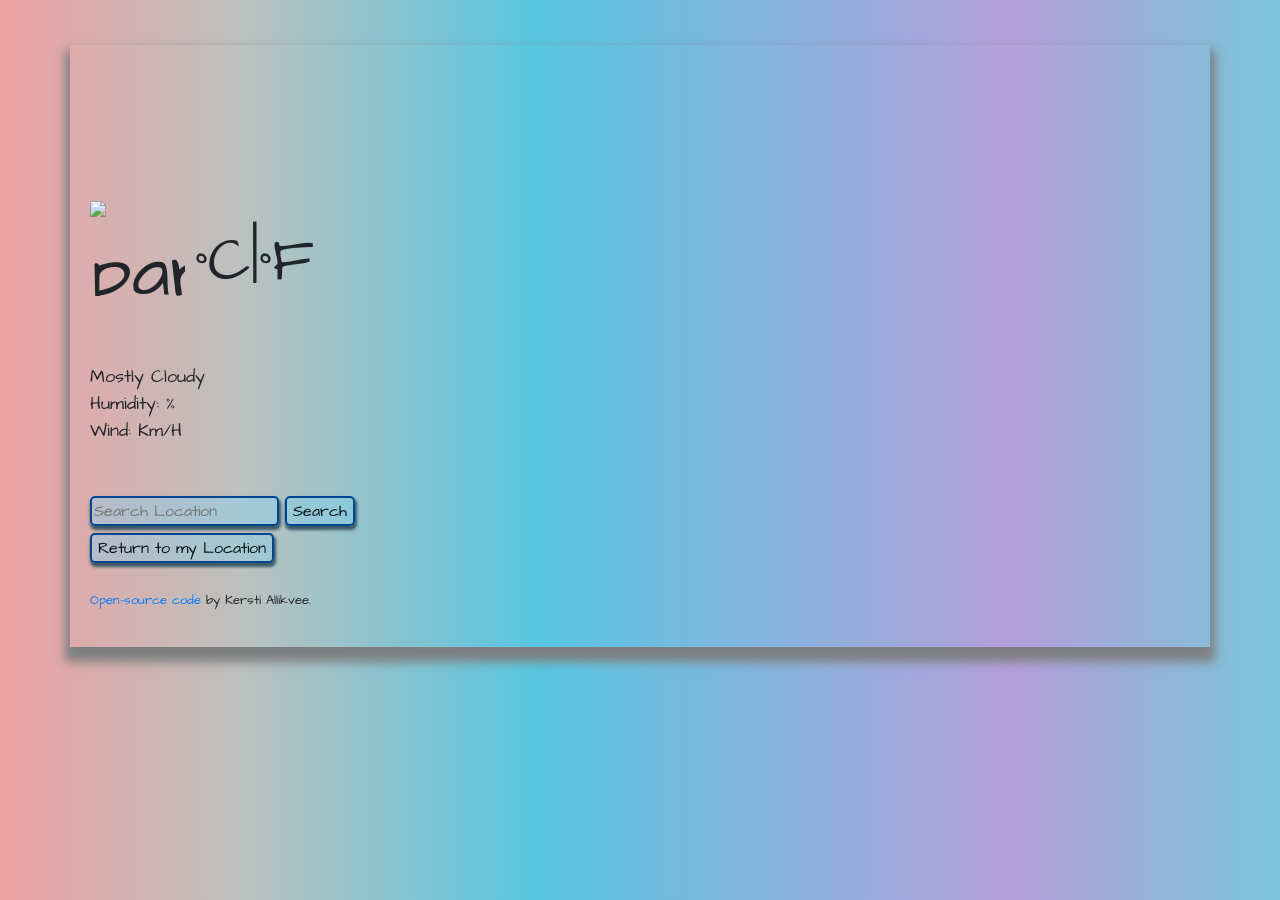
==== weather.html @ 1588f959 "added current time" ====
<!DOCTYPE html>
<html>
  <head>
    <title>Weather</title>
    <meta charset="UTF-8" />
    <meta name="viewport" content="width=device-width, initial-scale=1.0" />
    <script src="https://unpkg.com/axios/dist/axios.min.js"></script>
    <link
      rel="stylesheet"
      href="https://stackpath.bootstrapcdn.com/bootstrap/4.5.2/css/bootstrap.min.css"
      integrity="sha384-JcKb8q3iqJ61gNV9KGb8thSsNjpSL0n8PARn9HuZOnIxN0hoP+VmmDGMN5t9UJ0Z"
      crossorigin="anonymous"
    />
    <link rel="stylesheet" href="src/style.css" />
    <script
      src="https://kit.fontawesome.com/ed2a0d7f0e.js"
      crossorigin="anonymous"
    ></script>
    <link
      href="https://fonts.googleapis.com/css2?family=Architects+Daughter&family=Sansita+Swashed:wght@500&display=swap"
      rel="stylesheet"
    />
  </head>
  <body>
    <div class="container">
      <div class="weather">
        <h3 id="date"></h3>
        <br />
        <h2><i class="fas fa-map-marker-alt"></i> <span id="city"></span></h2>
        <br />
        <div class="clearfix weather-temperature">
          <img
            src="https://ssl.gstatic.com/onebox/weather/64/partly_cloudy.png"
            alt="partly"
            class="float-left"
            id="weather-icon"
          />
          <div class="float-left">
            <strong id="temperature"></strong>
            <small>°C|°F</small>
          </div>
        </div>
        <br />
        <div class="row">
          <div class="col-6">
            <ul>
              <li id="description">Mostly Cloudy</li>
              <li>Humidity: <span id="humidity"></span>%</li>
              <li>Wind: <span id="wind"></span> km/h</li>
            </ul>
          </div>
        </div>
        <div class="search-form">
          <form id="search-city">
            <input type="text" id="text-input" placeholder="Search Location" />
            <input type="submit" id="search" value="Search" />
            <i class="fas fa-map-marker-alt"></i>
            <br />
            <button class="location">Return to my Location</button>
          </form>
        </div>
      </div>
      <br />
      <p class="name">
        <small>
          <a href="https://github.com/KerstiA/WeatherApp">Open-source code</a>
          by Kersti Allikvee.
        </small>
      </p>
    </div>
    <script src="src/index.js"></script>
  </body>
</html>
---- src/style.css ----
body {
  background-image: linear-gradient(
    to right,
    #eea2a2 0%,
    #bbc1bf 19%,
    #57c6e1 42%,
    #b49fda 79%,
    #7ac5d8 100%
  );
}
.container {
  font-family: "Architects Daughter", cursive;
  box-shadow: #7e7f80 0px 10px 10px 5px;
  margin: 45px auto;
  padding: 20px;
  background-image: url(https://media.9news.com/assets/KUSA/images/a57f9eb0-bab3-4b1a-926a-102421b9a3ac/a57f9eb0-bab3-4b1a-926a-102421b9a3ac_1140x641.jpg);
}
.weather-temperature img {
  margin-right: 10px;
  height: 95px;
  width: 95px;
}
.float-left {
  font-size: 75px;
  margin-bottom: 25px;
}
#city {
  font-size: 60px;
  font-weight: bolder;
}
h3 {
  font-size: 24px;
}
ul {
  padding: 0;
  margin-bottom: 45px;
}
li {
  list-style: none;
  font-size: 18px;
  text-transform: capitalize;
}

.location {
  margin-top: 5px;
}
#search,
#text-input,
.location {
  border: rgb(1, 70, 148) 2px solid;
  border-radius: 5px;
  color: rgb(4, 16, 19);
  background-color: rgba(124, 209, 243, 0.377);
  box-shadow: rgb(57, 89, 99) 1px 3px 3px 1px;
}

.fa-map-marker-alt {
  font-size: 26px;
  margin-right: 5px;
}
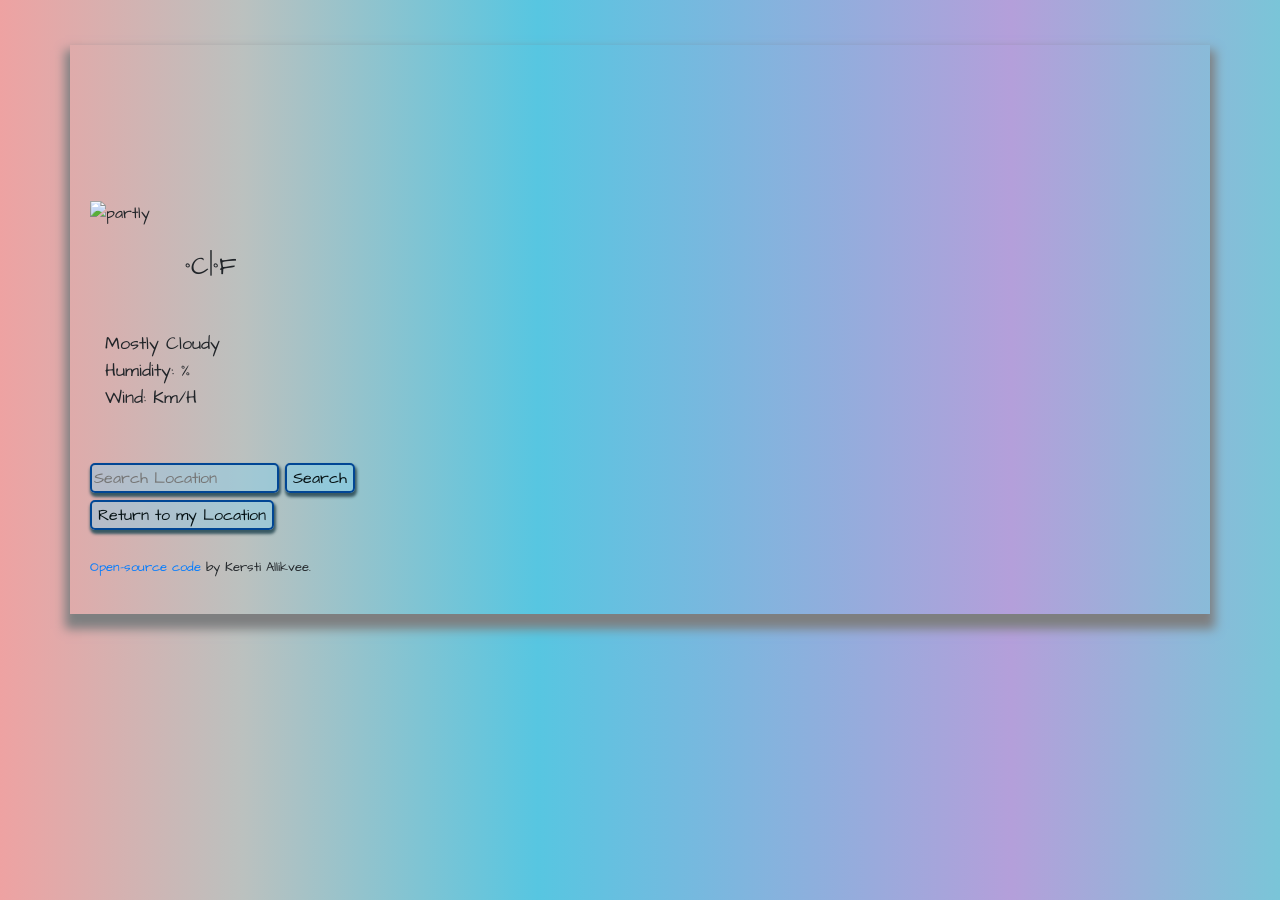
==== commit bff400c7: "adding search engine function" ====
--- a/weather.html
+++ b/weather.html
@@ -35,13 +35,15 @@
             class="float-left"
             id="weather-icon"
           />
-          <div class="float-left">
-            <strong id="temperature"></strong>
-            <small>°C|°F</small>
+
+          <div class="col-6">
+            <div class="float">
+              <strong id="temperature"></strong>
+              °C|°F
+            </div>
           </div>
-        </div>
-        <br />
-        <div class="row">
+
+          <br />
           <div class="col-6">
             <ul>
               <li id="description">Mostly Cloudy</li>
--- a/src/style.css
+++ b/src/style.css
@@ -16,17 +16,21 @@
   background-image: url(https://media.9news.com/assets/KUSA/images/a57f9eb0-bab3-4b1a-926a-102421b9a3ac/a57f9eb0-bab3-4b1a-926a-102421b9a3ac_1140x641.jpg);
 }
 .weather-temperature img {
-  margin-right: 10px;
-  height: 95px;
-  width: 95px;
+  margin-right: 5px;
+  height: 90px;
+  width: 90px;
 }
-.float-left {
-  font-size: 75px;
+#temperature {
+  font-size: 70px;
   margin-bottom: 25px;
 }
 #city {
   font-size: 60px;
   font-weight: bolder;
+}
+.float {
+  font-size: 25px;
+  margin-top: 0;
 }
 h3 {
   font-size: 24px;
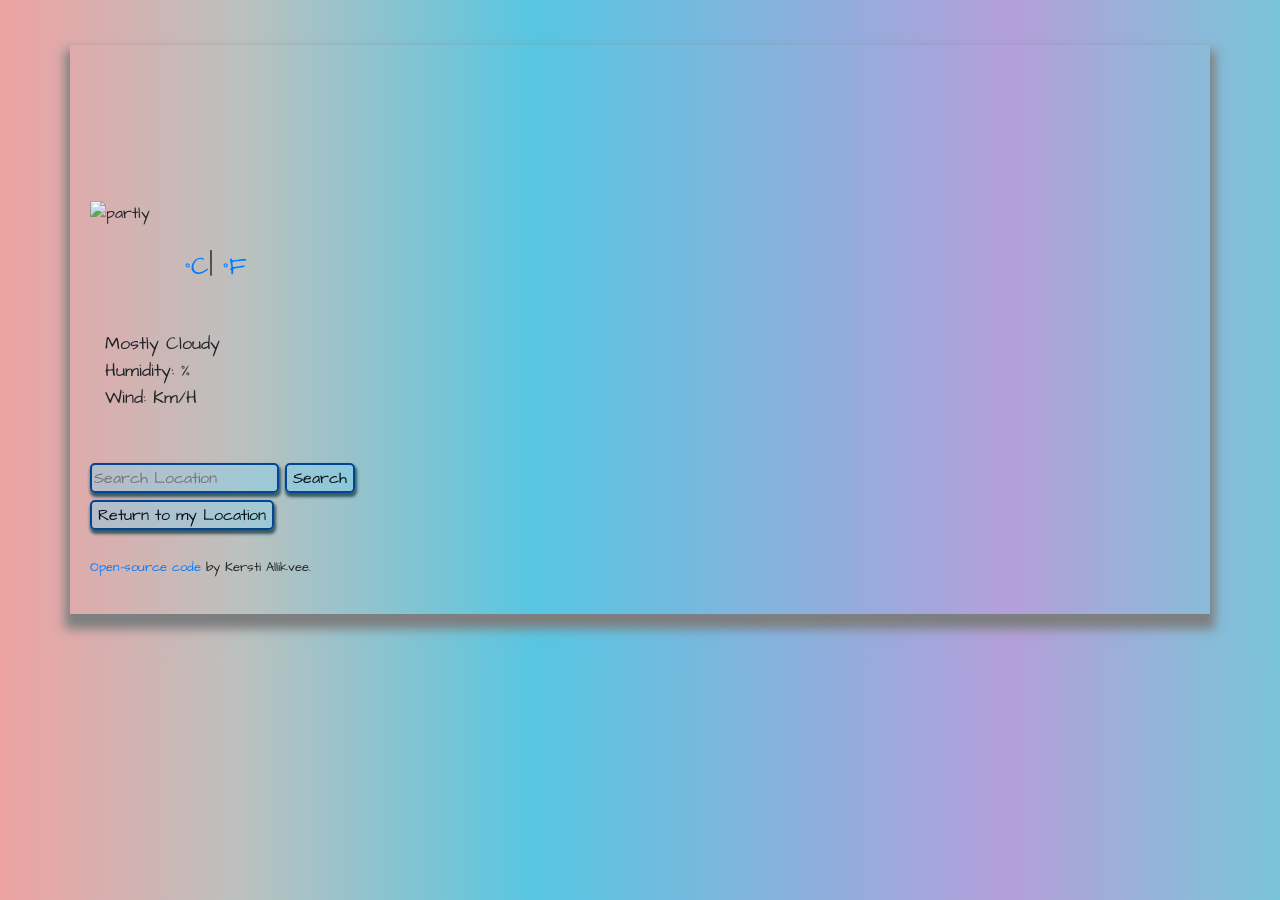
==== commit d4e08046: "added celsius to fahrenheit converter" ====
--- a/weather.html
+++ b/weather.html
@@ -39,7 +39,10 @@
           <div class="col-6">
             <div class="float">
               <strong id="temperature"></strong>
-              °C|°F
+              <span class="units"
+                ><a href="#" id="celsius">°C</a>|
+                <a href="#" id="fahrenheit">°F</a>
+              </span>
             </div>
           </div>
 
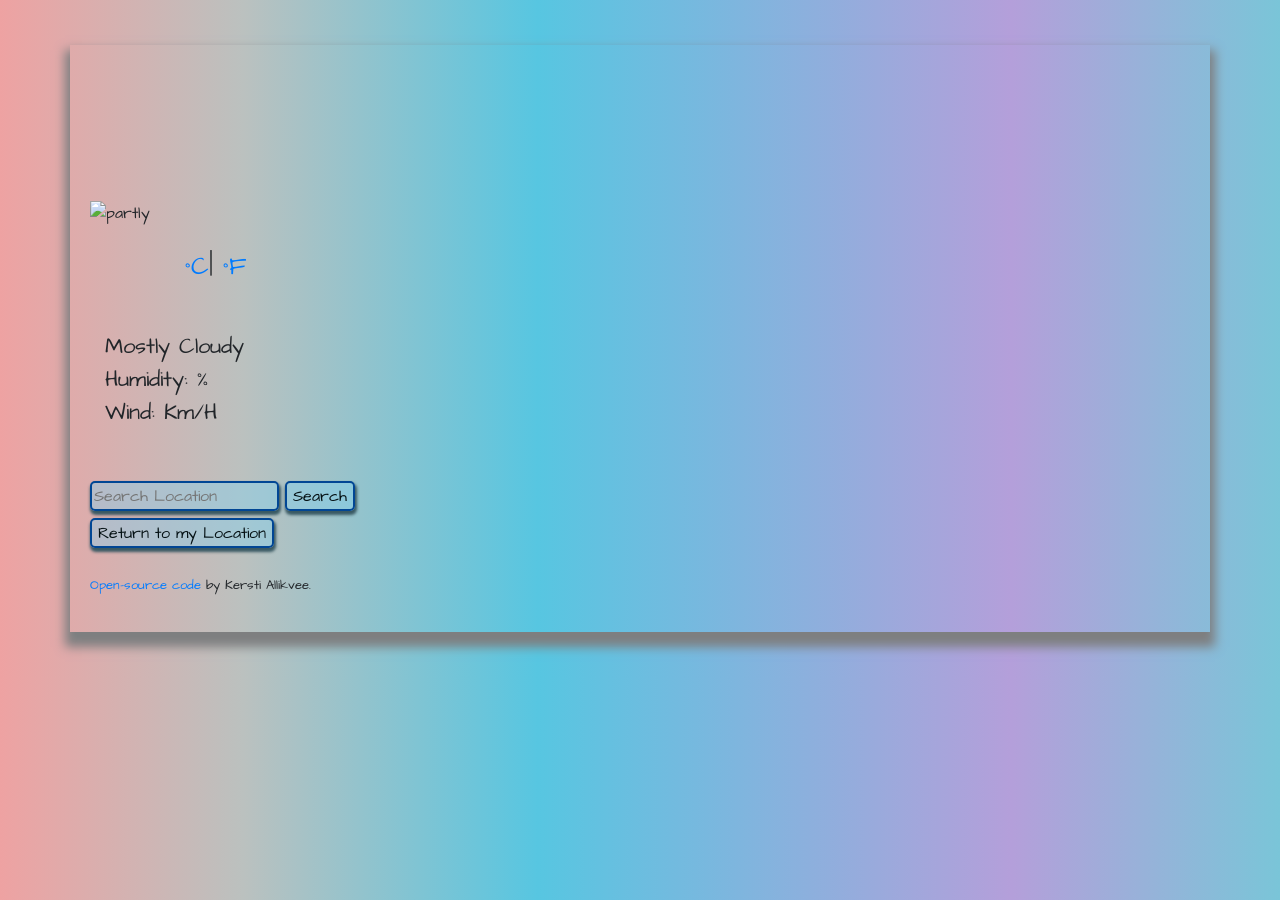
==== commit 1938b220: "need to start adding 5 day forecast" ====
--- a/weather.html
+++ b/weather.html
@@ -28,7 +28,7 @@
         <br />
         <h2><i class="fas fa-map-marker-alt"></i> <span id="city"></span></h2>
         <br />
-        <div class="clearfix weather-temperature">
+        <div class="icon weather-temperature">
           <img
             src="https://ssl.gstatic.com/onebox/weather/64/partly_cloudy.png"
             alt="partly"
@@ -40,7 +40,7 @@
             <div class="float">
               <strong id="temperature"></strong>
               <span class="units"
-                ><a href="#" id="celsius">°C</a>|
+                ><a href="#" id="celsius" class="active">°C</a>|
                 <a href="#" id="fahrenheit">°F</a>
               </span>
             </div>
--- a/src/style.css
+++ b/src/style.css
@@ -24,6 +24,7 @@
   font-size: 70px;
   margin-bottom: 25px;
 }
+
 #city {
   font-size: 60px;
   font-weight: bolder;
@@ -41,7 +42,7 @@
 }
 li {
   list-style: none;
-  font-size: 18px;
+  font-size: 22px;
   text-transform: capitalize;
 }
 
@@ -62,3 +63,6 @@
   font-size: 26px;
   margin-right: 5px;
 }
+.float.units.active {
+  color: black;
+}
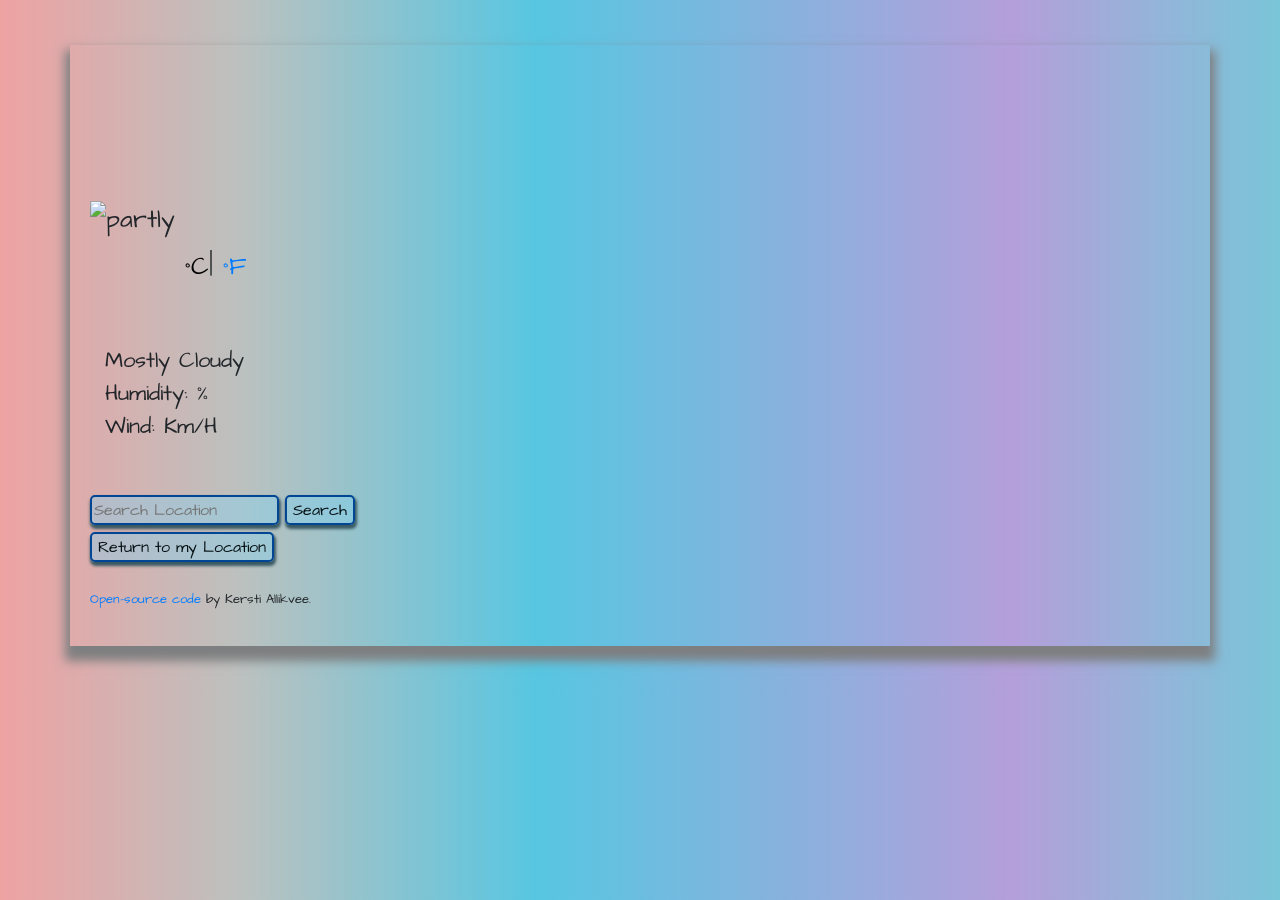
==== commit 653edcea: "changing units css" ====
--- a/weather.html
+++ b/weather.html
@@ -28,14 +28,13 @@
         <br />
         <h2><i class="fas fa-map-marker-alt"></i> <span id="city"></span></h2>
         <br />
-        <div class="icon weather-temperature">
+        <div class="float weather-temperature">
           <img
             src="https://ssl.gstatic.com/onebox/weather/64/partly_cloudy.png"
             alt="partly"
             class="float-left"
             id="weather-icon"
           />
-
           <div class="col-6">
             <div class="float">
               <strong id="temperature"></strong>
@@ -45,7 +44,6 @@
               </span>
             </div>
           </div>
-
           <br />
           <div class="col-6">
             <ul>
--- a/src/style.css
+++ b/src/style.css
@@ -63,6 +63,9 @@
   font-size: 26px;
   margin-right: 5px;
 }
-.float.units.active {
+
+.weather-temperature .active {
+  text-decoration: none;
   color: black;
+  cursor: default;
 }
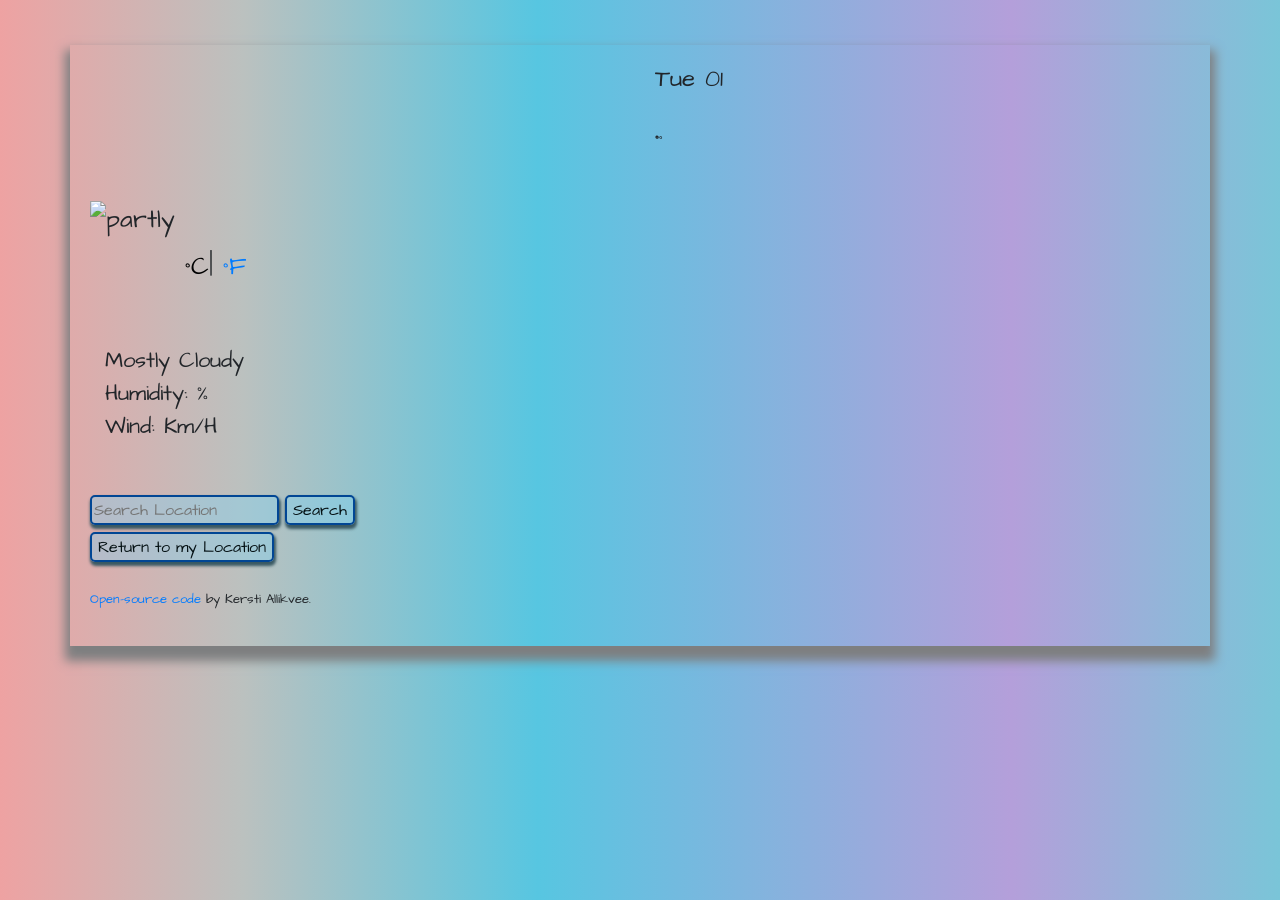
==== commit 9de6cc43: "adding timestamp function" ====
--- a/weather.html
+++ b/weather.html
@@ -62,14 +62,27 @@
             <button class="location">Return to my Location</button>
           </form>
         </div>
+        <br />
+        <div class="name">
+          <p>
+            <small>
+              <a href="https://github.com/KerstiA/WeatherApp"
+                >Open-source code</a
+              >
+              by Kersti Allikvee.
+            </small>
+          </p>
+        </div>
       </div>
-      <br />
-      <p class="name">
-        <small>
-          <a href="https://github.com/KerstiA/WeatherApp">Open-source code</a>
-          by Kersti Allikvee.
-        </small>
-      </p>
+      <div class="forecast">
+        <div class="grid">
+          <div class="col-10">
+            <h4>Tue 01</h4>
+            <img src="" alt="" />
+            <div class="forecast-temperature"><strong>°</strong>°</div>
+          </div>
+        </div>
+      </div>
     </div>
     <script src="src/index.js"></script>
   </body>
--- a/src/style.css
+++ b/src/style.css
@@ -13,6 +13,8 @@
   box-shadow: #7e7f80 0px 10px 10px 5px;
   margin: 45px auto;
   padding: 20px;
+  display: grid;
+  grid-template-columns: repeat(2, 1fr);
   background-image: url(https://media.9news.com/assets/KUSA/images/a57f9eb0-bab3-4b1a-926a-102421b9a3ac/a57f9eb0-bab3-4b1a-926a-102421b9a3ac_1140x641.jpg);
 }
 .weather-temperature img {
@@ -69,3 +71,8 @@
   color: black;
   cursor: default;
 }
+
+.forecast.grid {
+  grid-column: 3;
+  grid-row: 2 / 6;
+}
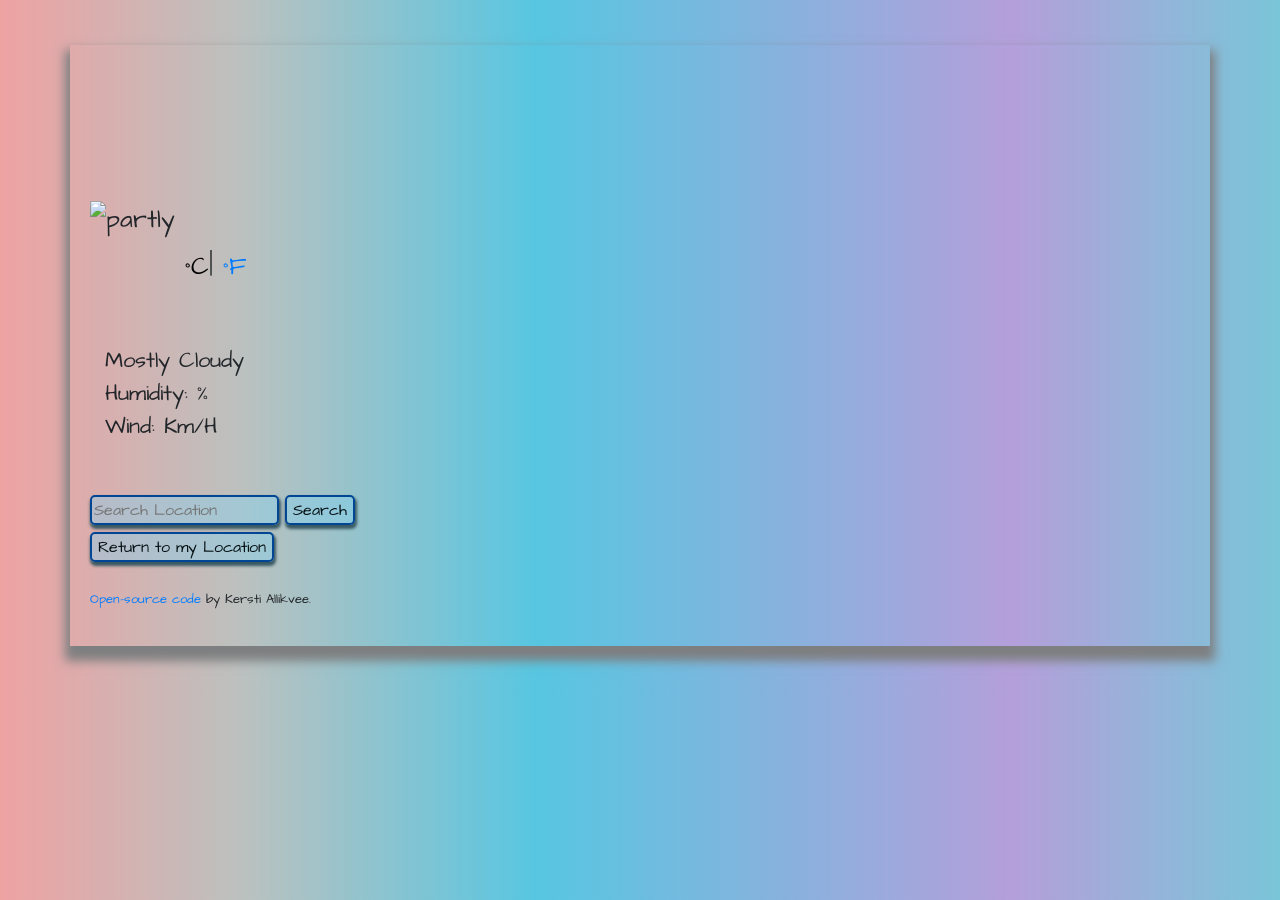
==== commit 23375ce6: "Edited html code" ====
--- a/weather.html
+++ b/weather.html
@@ -74,15 +74,7 @@
           </p>
         </div>
       </div>
-      <div class="forecast">
-        <div class="grid">
-          <div class="col-10">
-            <h4>Tue 01</h4>
-            <img src="" alt="" />
-            <div class="forecast-temperature"><strong>°</strong>°</div>
-          </div>
-        </div>
-      </div>
+      <div class="weather-forecast" id="forecast"></div>
     </div>
     <script src="src/index.js"></script>
   </body>
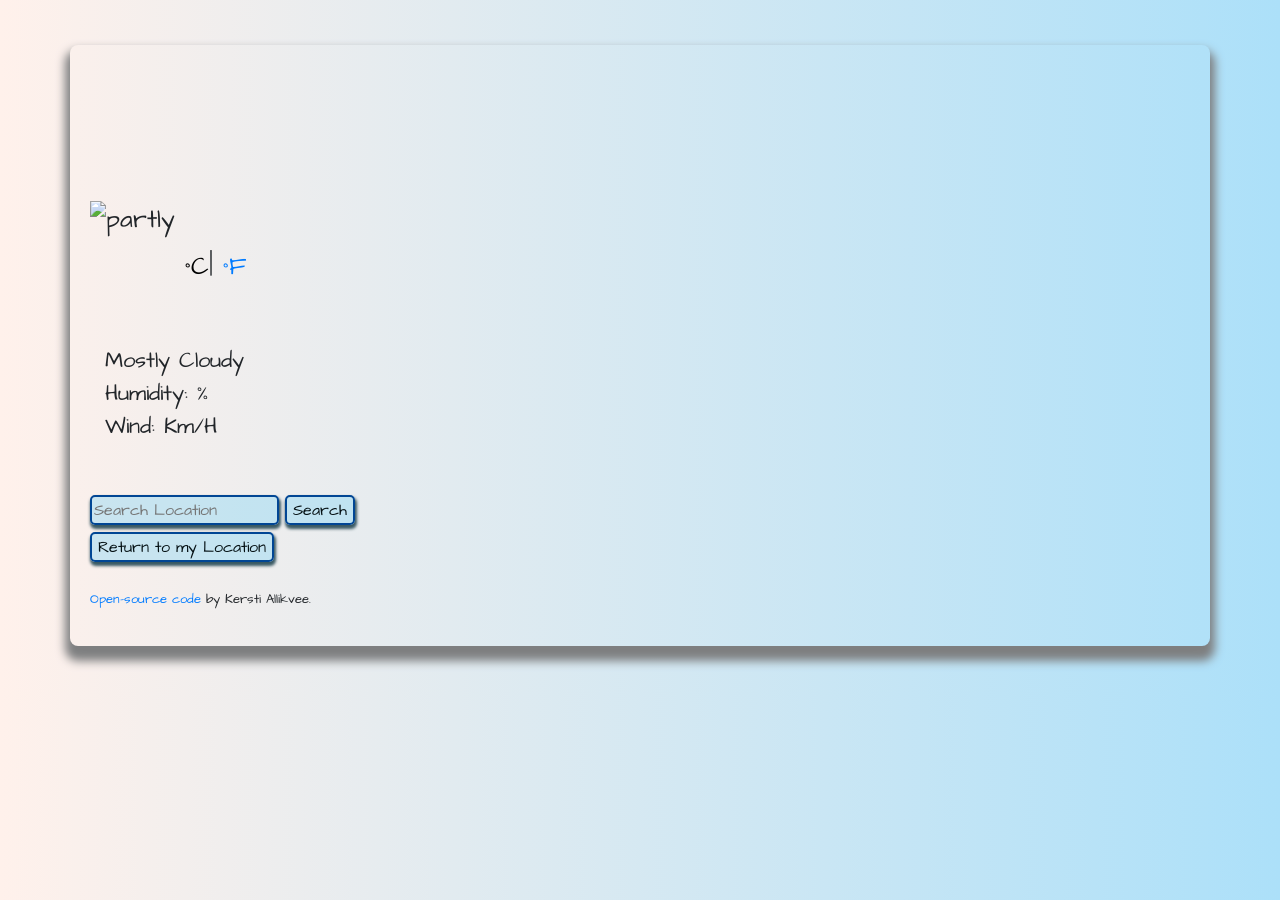
==== commit 9a916f82: "unnecessary picture remov and update link" ====
--- a/weather.html
+++ b/weather.html
@@ -66,7 +66,7 @@
         <div class="name">
           <p>
             <small>
-              <a href="https://github.com/KerstiA/WeatherApp"
+              <a href="https://github.com/KerstiA/FreshWeatherApp"
                 >Open-source code</a
               >
               by Kersti Allikvee.
--- a/src/style.css
+++ b/src/style.css
@@ -1,21 +1,15 @@
 body {
-  background-image: linear-gradient(
-    to right,
-    #eea2a2 0%,
-    #bbc1bf 19%,
-    #57c6e1 42%,
-    #b49fda 79%,
-    #7ac5d8 100%
-  );
+  background-image: linear-gradient(to right, #fff1eb 0%, #ace0f9 100%);
 }
 .container {
   font-family: "Architects Daughter", cursive;
   box-shadow: #7e7f80 0px 10px 10px 5px;
+  border-radius: 8px;
   margin: 45px auto;
   padding: 20px;
   display: grid;
   grid-template-columns: repeat(2, 1fr);
-  background-image: url(https://media.9news.com/assets/KUSA/images/a57f9eb0-bab3-4b1a-926a-102421b9a3ac/a57f9eb0-bab3-4b1a-926a-102421b9a3ac_1140x641.jpg);
+  background-image: url(https://eskipaper.com/images/snow-background-11.jpg);
 }
 .weather-temperature img {
   margin-right: 5px;
@@ -72,7 +66,13 @@
   cursor: default;
 }
 
-.forecast.grid {
-  grid-column: 3;
-  grid-row: 2 / 6;
+.weather-forecast .wrapper {
+  display: grid;
+  grid-template-columns: 100px 150px 90px;
+  grid-template-rows: 40px 40px;
+  margin-top: 30px;
+  font-size: 26px;
 }
+#weather-condition {
+  font-size: 18px;
+}
